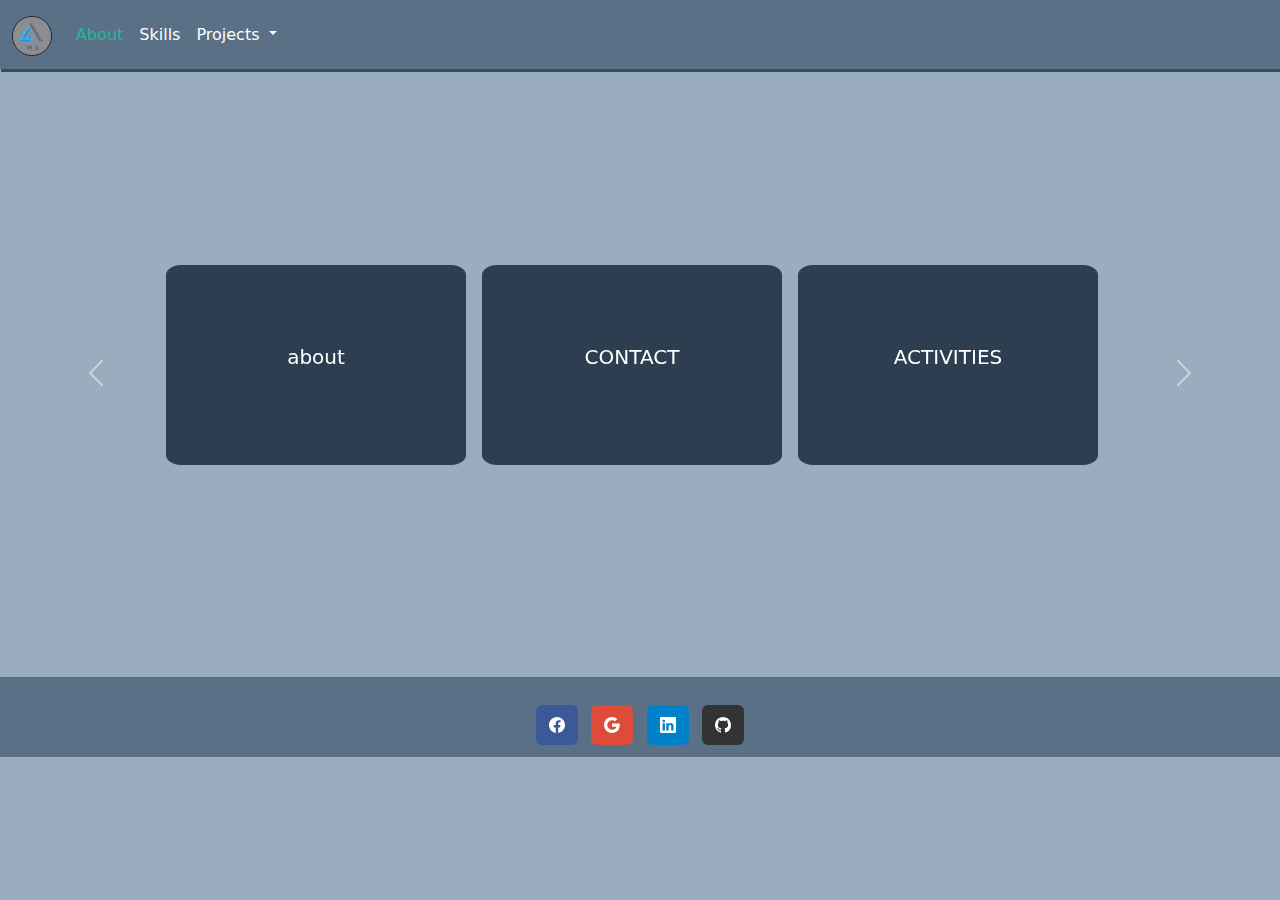
==== about.html @ b17279dc "edit media" ====
<!DOCTYPE html>
<html lang="en">
<head>
    <meta charset="UTF-8">
    <meta http-equiv="X-UA-Compatible" content="IE=edge">
    <meta name="viewport" content="width=device-width, initial-scale=1.0">
    <title>majdi's about</title>

    <link
    rel="stylesheet"
    href="https://cdn.jsdelivr.net/npm/bootstrap@5.3.0-alpha1/dist/css/bootstrap.min.css"/>
   

<link rel="stylesheet" href="css/about.css">

</head>
<body>
    <nav id="nav00" class="navbar navbar-expand-lg" style="background: #597086; color: #1abc9c;">
        <div class="container-fluid">
            <a id="logo0" class="navbar-brand" href="my-first-portfolio.html">
                <img src="images/MS (2).png" alt="" width="40" height="40" class="d-inline-block align-text-top border border-dark rounded-circle">
              
              </a>
          <button class="navbar-toggler" type="button" data-bs-toggle="collapse" data-bs-target="#navbarSupportedContent" aria-controls="navbarSupportedContent" aria-expanded="false" aria-label="Toggle navigation" style="background: #1abc9c;" >
            <span class="navbar-toggler-icon"></span>
          </button>
          <div class="collapse navbar-collapse" id="navbarSupportedContent">
            <ul class="navbar-nav me-auto mb-2 mb-lg-0">
              <li class="nav-item">
                <a  class="nav-link active cc0" aria-current="page" href="#" id="About0">About</a>
              </li>
              <li class="nav-item">
                <a class="nav-link" href="skills.html"  id="Skills0">Skills</a>
              </li>
              <li class="nav-item dropdown" >
                <a id="Projects0"  class="nav-link dropdown-toggle" href="#" id="navbarDropdown" role="button" data-bs-toggle="dropdown" aria-expanded="false" >
                 Projects
                </a>
                <ul  class="dropdown-menu" aria-labelledby="navbarDropdown" >
                  <li><a style="color: #1abc9c;" class="dropdown-item" href="#">Action</a></li>
                  <li><a style="color: #1abc9c;" class="dropdown-item" href="#">Another action</a></li>
                  <li><hr style="background: #2c3e50; color: #1abc9c;" class="dropdown-divider"></li>
                  <li><a style="color: #1abc9c;" class="dropdown-item" href="#">Something else here</a></li>
                </ul>
              </li>
              <li class="nav-item" >
                <a style="color: #1abc9c;" class="nav-link disabled" href="#" tabindex="-1" aria-disabled="true"></a>
              </li>
            </ul>

           


            <form class="d-flex">

              </form>

          </div>
        </div>
      </nav> 

      
     <!-- main -->
      <div class="container001">


       

          <div id="carouselExample" class="carousel slide">
            <div class="carousel-inner">
              <div class="carousel-item active">
                <div  class="container000 d-flex justify-content-center align-items-center ">
                 

                  <div id="container000about" class="d-flex ">
                    <div id="cards001" class="d-flex">


                      <div class="flip-card mb-3">
                  
                          <div class="flip-card-inner">
                  
                  
                            <div class="flip001 flip-card-front d-flex  justify-content-center align-items-center">
                              <p class="fs-5">about</p>
                            </div>
                  
                            
                            <div class="flip-card-back ">
                              <h2 class="border-bottom border-dark">about</h2>
                              <p class=""> <strong>DOB: </strong> August 17, 1997</p>
                              <p class=""><strong>Status: </strong> Single </p>
                              <p class=""><strong>Lives in </strong> Az Zarqa'</p>
                            </div>
                  
                            
                          </div>
                        </div>
                      
                        <div class="flip-card mb-3">
                  
                          <div class="flip-card-inner">
                  
                  
                            <div class="flip001 flip-card-front d-flex  justify-content-center align-items-center">
                              <p class="fs-5">CONTACT</p>
                            </div>
                  
                  
                            <div class="flip-card-back mb-2">
                          

                                <h2 class="border-bottom border-dark">CONTACT</h2>
            
                                <div id="about-contact00" class="fs-5 d-flex flex-column ps-4">
                                <div class="d-flex ">
                                  <p class="me-2"><strong>PHONE: </strong></p>
                                  <a class="contactlinl0 ms-3" href="tel:+962799855850">+962799855850</a>
                                </div>
                              
                                <div class="d-flex ">
                                  <p class="me-2"> <strong>LinkedIn:</strong></p>
                                  <a class="contactlinl0 ms-1" href="https://www.linkedin.com/in/majdishomali-
                                  b7a5bb1b9">LinkedIn</a>
                                </div>
              
                                <div class="d-flex  ">
                                  <p class="me-2"><strong>EMAIL:</strong></p>
                                  <a class="contactlinl0 ms-4" href="mailto:majdi.shomali.1997@gmail.com">send</a>
                                </div>
              
                              </div>
            
                            
                            </div>
                  
                            
                          </div>
                        </div>
                  
                        <div class="flip-card mb-3" >
                  
                          <div class="flip-card-inner" >
                  
                  
                            <div  class="flip001 flip-card-front d-flex  justify-content-center align-items-center">
                              <p class="fs-5">ACTIVITIES</p>
                            </div>
                  
                  
                            <div class="flip-card-back">
                            
                                <h2 class="border-bottom border-dark">ACTIVITIES</h2>
                                <div>
                                <p class=""><strong>Scout leader volunteer</strong></p>
                              
                               </div>
                            
                            </div>
                  
                            
                          </div>
                        </div>
                  
                  
                      </div>



                </div>



                  </div> 
              </div>



              <div class="carousel-item">
                <div class="container000 d-flex justify-content-center align-items-center ">
                  <div id="container000about" class="d-flex ">
                    <div id="cards001" class="d-flex">


                      <div class="flip-card mb-3">
                  
                          <div class="flip-card-inner">
                  
                  
                            <div class="flip001 flip-card-front d-flex  justify-content-center align-items-center">
                              <p class="fs-5">EDUCATION</p>
                            </div>
                  
                  
                            <div class="flip-card-back ">
                              <h2 class="border-bottom border-dark">EDUCATION</h2>
                              <p class=""><strong>The Hashemite University</strong> 2015 - 2020</p>
                              <p class="">Bachelor of Science in Mechanical Engineering</p>
                              <p class="mb-4">GPA: 3.23 / 4.00</p>
                            </div>
                  
                            
                          </div>
                        </div>
                      
                        <div class="flip-card mb-3">
                  
                          <div class="flip-card-inner">
                  
                  
                            <div class="flip001 flip-card-front d-flex  justify-content-center align-items-center">
                              <p class="fs-5">EDUCATION</p>
                            </div>
                  
                  
                            <div class="flip-card-back">
                              <h2 class="border-bottom border-dark">EDUCATION</h2>
                              <p class=""><strong>Orange Coding Academy</strong> 2023 - 2024</p>
                              <p class="">Web development</p>
                            </div>
                  
                            
                          </div>
                        </div>
                  
                    
                  
                  
                      </div>



                </div>

                 </div> 
              </div>

            
            </div>


            <button  class="carousel-control-prev" type="button" data-bs-target="#carouselExample" data-bs-slide="prev">
              <span  class="carousel-control-prev-icon" aria-hidden="true"></span>
              <span class="visually-hidden">Previous</span>
            </button>
            <button class="carousel-control-next" type="button" data-bs-target="#carouselExample" data-bs-slide="next">
              <span class="carousel-control-next-icon" aria-hidden="true"></span>
              <span class="visually-hidden">Next</span>
            </button>
          </div>
          
          
            
    
    
    
    
         <!-- footer-->
         <footer class="text-center" style="background: #597086; height: 5rem;">
          <!-- Grid container -->
          <div class="container p-4 pb-0"  >
            <!-- Section: Social media -->
            <section class="mb-4">
              <!-- Facebook -->
              <a id="facebook00"
              target="_blank"
                class="btn text-white btn-floating m-1 pb-2"
                style="background-color: #3b5998;"
                href="https://www.facebook.com/Majdi.shomali4?mibextid=ZbWKwL"
                role="button">
    
                <svg xmlns="http://www.w3.org/2000/svg" width="16" height="16" fill="currentColor" class="bi bi-facebook" viewBox="0 0 16 16">
                  <path d="M16 8.049c0-4.446-3.582-8.05-8-8.05C3.58 0-.002 3.603-.002 8.05c0 4.017 2.926 7.347 6.75 7.951v-5.625h-2.03V8.05H6.75V6.275c0-2.017 1.195-3.131 3.022-3.131.876 0 1.791.157 1.791.157v1.98h-1.009c-.993 0-1.303.621-1.303 1.258v1.51h2.218l-.354 2.326H9.25V16c3.824-.604 6.75-3.934 6.75-7.951z"/>
                </svg>
    
            </a>
        
            
              <!-- Google -->
              <a
              target="_blank"
                class="btn text-white btn-floating m-1 pb-2"
                style="background-color: #dd4b39;"
                href="mailto:majdi.shomali.1997@gmail.com"
                role="button"
                ><svg xmlns="http://www.w3.org/2000/svg" width="16" height="16" fill="currentColor" class="bi bi-google" viewBox="0 0 16 16">
                  <path d="M15.545 6.558a9.42 9.42 0 0 1 .139 1.626c0 2.434-.87 4.492-2.384 5.885h.002C11.978 15.292 10.158 16 8 16A8 8 0 1 1 8 0a7.689 7.689 0 0 1 5.352 2.082l-2.284 2.284A4.347 4.347 0 0 0 8 3.166c-2.087 0-3.86 1.408-4.492 3.304a4.792 4.792 0 0 0 0 3.063h.003c.635 1.893 2.405 3.301 4.492 3.301 1.078 0 2.004-.276 2.722-.764h-.003a3.702 3.702 0 0 0 1.599-2.431H8v-3.08h7.545z"/>
                </svg></a>
        
        
              <!-- Linkedin -->
              <a
              target="_blank"
                class="btn text-white btn-floating m-1 pb-2"
                style="background-color: #0082ca;"
                href="https://www.linkedin.com/in/majdi-shomali-b7a5bb1b9"
                role="button"
                ><svg xmlns="http://www.w3.org/2000/svg" width="16" height="16" fill="currentColor" class="bi bi-linkedin" viewBox="0 0 16 16">
                  <path d="M0 1.146C0 .513.526 0 1.175 0h13.65C15.474 0 16 .513 16 1.146v13.708c0 .633-.526 1.146-1.175 1.146H1.175C.526 16 0 15.487 0 14.854V1.146zm4.943 12.248V6.169H2.542v7.225h2.401zm-1.2-8.212c.837 0 1.358-.554 1.358-1.248-.015-.709-.52-1.248-1.342-1.248-.822 0-1.359.54-1.359 1.248 0 .694.521 1.248 1.327 1.248h.016zm4.908 8.212V9.359c0-.216.016-.432.08-.586.173-.431.568-.878 1.232-.878.869 0 1.216.662 1.216 1.634v3.865h2.401V9.25c0-2.22-1.184-3.252-2.764-3.252-1.274 0-1.845.7-2.165 1.193v.025h-.016a5.54 5.54 0 0 1 .016-.025V6.169h-2.4c.03.678 0 7.225 0 7.225h2.4z"/>
                </svg></a>
              <!-- Github -->
              <a
              target="_blank"
                class="btn text-white btn-floating m-1 pb-2"
                style="background-color: #333333;"
                href="https://github.com/majdiShomali"
                role="button"
                ><svg xmlns="http://www.w3.org/2000/svg" width="16" height="16" fill="currentColor" class="bi bi-github" viewBox="0 0 16 16">
                  <path d="M8 0C3.58 0 0 3.58 0 8c0 3.54 2.29 6.53 5.47 7.59.4.07.55-.17.55-.38 0-.19-.01-.82-.01-1.49-2.01.37-2.53-.49-2.69-.94-.09-.23-.48-.94-.82-1.13-.28-.15-.68-.52-.01-.53.63-.01 1.08.58 1.23.82.72 1.21 1.87.87 2.33.66.07-.52.28-.87.51-1.07-1.78-.2-3.64-.89-3.64-3.95 0-.87.31-1.59.82-2.15-.08-.2-.36-1.02.08-2.12 0 0 .67-.21 2.2.82.64-.18 1.32-.27 2-.27.68 0 1.36.09 2 .27 1.53-1.04 2.2-.82 2.2-.82.44 1.1.16 1.92.08 2.12.51.56.82 1.27.82 2.15 0 3.07-1.87 3.75-3.65 3.95.29.25.54.73.54 1.48 0 1.07-.01 1.93-.01 2.2 0 .21.15.46.55.38A8.012 8.012 0 0 0 16 8c0-4.42-3.58-8-8-8z"/>
                </svg></a>
            </section>
            <!-- Section: Social media -->
          </div>
    
        </footer>



      </div>
     


    <script
    src="https://cdn.jsdelivr.net/npm/bootstrap@5.3.0-alpha1/dist/js/bootstrap.bundle.min.js"
    integrity="sha384-w76AqPfDkMBDXo30jS1Sgez6pr3x5MlQ1ZAGC+nuZB+EYdgRZgiwxhTBTkF7CXvN"
    crossorigin="anonymous"
  ></script>
</body>
</html>
---- css/about.css ----
body{
    background:#385f8383; 
    height: 100vh;
}
#logo0{
    color: #fcfffe;   
}
#nav00{
    box-shadow: 2px 2px 0px 1px rgb(49, 79, 96);
}
#About0{
    color: #1abc9c;    
}
#Projects0{
    color: #fcfffe;      
}
#Skills0{
    color: #fcfffe;    
}
#logo0:hover{
    color: #1abc9c; 
}
#About0:hover{
    color: #1abc9c;   
}
#Projects0:hover{
    color: #1abc9c;       
}
#Skills0:hover{
    color: #1abc9c;   
}
#copy00:hover{
    color: #1abc9c;     
}


.about-box{
   box-shadow: 2px 2px 0 1px rgb(41, 39, 39);
   border-left: 1px solid #000000;
   border-top: 1px solid #000000;
   background: linear-gradient(#2c3e5083,#2c3e50);
   border-radius: 2%;

}

h2{
    color: #f8f8f8;
}

p{
    color: #ffffff;
}

 .container001 a{
    text-decoration: none;
    
 }  
.container000{
    /* background: linear-gradient(#607c9783,#3d52687d); */
    width: 100%;
    height: 40rem;
    }

    .contactlinl0:hover{
        color: #1abc9c;  
    }






    

    .flip-card {
        background-color: transparent;
        width: 300px;
        height: 200px;
        perspective: 1000px; /* Remove this if you don't want the 3D effect */
        margin-right: 1rem;
      }
      
      /* This container is needed to position the front and back side */
      .flip-card-inner {
        position: relative;
        width: 100%;
        height: 100%;
        text-align: center;
        transition: transform 0.8s;
        transform-style: preserve-3d;
       
      }
      
      /* Do an horizontal flip when you move the mouse over the flip box container */
      .flip-card:hover .flip-card-inner {
        transform: rotateY(180deg);
      }
      
      /* Position the front and back side */
      .flip-card-front, .flip-card-back {
        position: absolute;
        width: 100%;
        height: 100%;
        -webkit-backface-visibility: hidden; /* Safari */
        backface-visibility: hidden;
        border-radius: 5%;
      
      }
      
      /* Style the front side (fallback if image is missing) */
      .flip-card-front {
        background-color: #bbb;
        color: black;
      }
      
      /* Style the back side */
      .flip-card-back {
        background-color: #2c3e5083;
        color: white;
        transform: rotateY(180deg);
      }


.flip001{
    background: #2c3e50;
}
.flip001 p{
color: white;
}


















    @media (min-width:100px) and (max-width:1000px){
     
        #about-contact00{
            display: flex;
            flex-direction: column; 
          
        }  

        #about-contact00 div{
         margin: 1rem;
         font-size: medium;
         margin: 0;
        }  
        #about-contact00 div a{
            margin: 0;
            font-size: medium;
           }  
           #about-contact00 div p{
            font-size: medium;
            margin: 0;
           } 
      #cards001{
        flex-direction: column;
      }

      .flip-card {
        width: 250px;
        height: 150px;
      }

       }
       @media (min-width:1001px){
        .container000{
        height: 38rem;
        }
       }
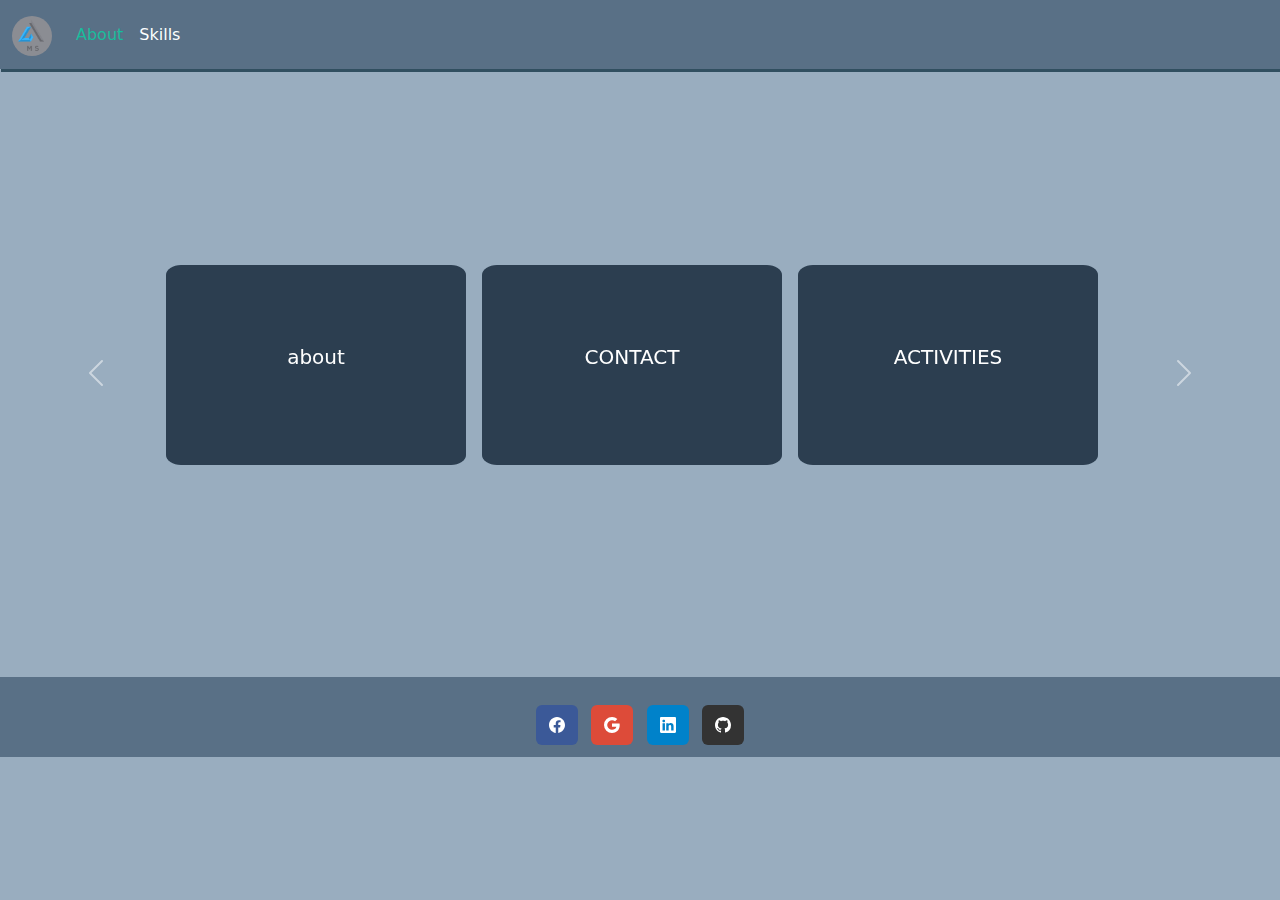
==== commit c1eed8b7: "edit the links" ====
--- a/about.html
+++ b/about.html
@@ -17,8 +17,8 @@
 <body>
     <nav id="nav00" class="navbar navbar-expand-lg" style="background: #597086; color: #1abc9c;">
         <div class="container-fluid">
-            <a id="logo0" class="navbar-brand" href="my-first-portfolio.html">
-                <img src="images/MS (2).png" alt="" width="40" height="40" class="d-inline-block align-text-top border border-dark rounded-circle">
+            <a id="logo0" class="navbar-brand" href="index.html">
+                <img id="logo_image" src="images/MS (2).png" alt="" width="40" height="40" class="d-inline-block align-text-top ">
               
               </a>
           <button class="navbar-toggler" type="button" data-bs-toggle="collapse" data-bs-target="#navbarSupportedContent" aria-controls="navbarSupportedContent" aria-expanded="false" aria-label="Toggle navigation" style="background: #1abc9c;" >
@@ -27,21 +27,13 @@
           <div class="collapse navbar-collapse" id="navbarSupportedContent">
             <ul class="navbar-nav me-auto mb-2 mb-lg-0">
               <li class="nav-item">
-                <a  class="nav-link active cc0" aria-current="page" href="#" id="About0">About</a>
+                <a  class="nav-link active cc0" aria-current="page" href="about.html" id="About0">About</a>
               </li>
               <li class="nav-item">
                 <a class="nav-link" href="skills.html"  id="Skills0">Skills</a>
               </li>
               <li class="nav-item dropdown" >
-                <a id="Projects0"  class="nav-link dropdown-toggle" href="#" id="navbarDropdown" role="button" data-bs-toggle="dropdown" aria-expanded="false" >
-                 Projects
-                </a>
-                <ul  class="dropdown-menu" aria-labelledby="navbarDropdown" >
-                  <li><a style="color: #1abc9c;" class="dropdown-item" href="#">Action</a></li>
-                  <li><a style="color: #1abc9c;" class="dropdown-item" href="#">Another action</a></li>
-                  <li><hr style="background: #2c3e50; color: #1abc9c;" class="dropdown-divider"></li>
-                  <li><a style="color: #1abc9c;" class="dropdown-item" href="#">Something else here</a></li>
-                </ul>
+                <!-- <a class="nav-link" href="Projects.html"  id="Projects0">Projects</a> -->
               </li>
               <li class="nav-item" >
                 <a style="color: #1abc9c;" class="nav-link disabled" href="#" tabindex="-1" aria-disabled="true"></a>
--- a/css/about.css
+++ b/css/about.css
@@ -20,6 +20,7 @@
 #logo0:hover{
     color: #1abc9c; 
 }
+
 #About0:hover{
     color: #1abc9c;   
 }
@@ -32,7 +33,12 @@
 #copy00:hover{
     color: #1abc9c;     
 }
-
+#logo_image{
+    border-radius: 50%;
+}
+#logo_image:hover{
+    border: 2px solid #1abc9c;
+}
 
 .about-box{
    box-shadow: 2px 2px 0 1px rgb(41, 39, 39);
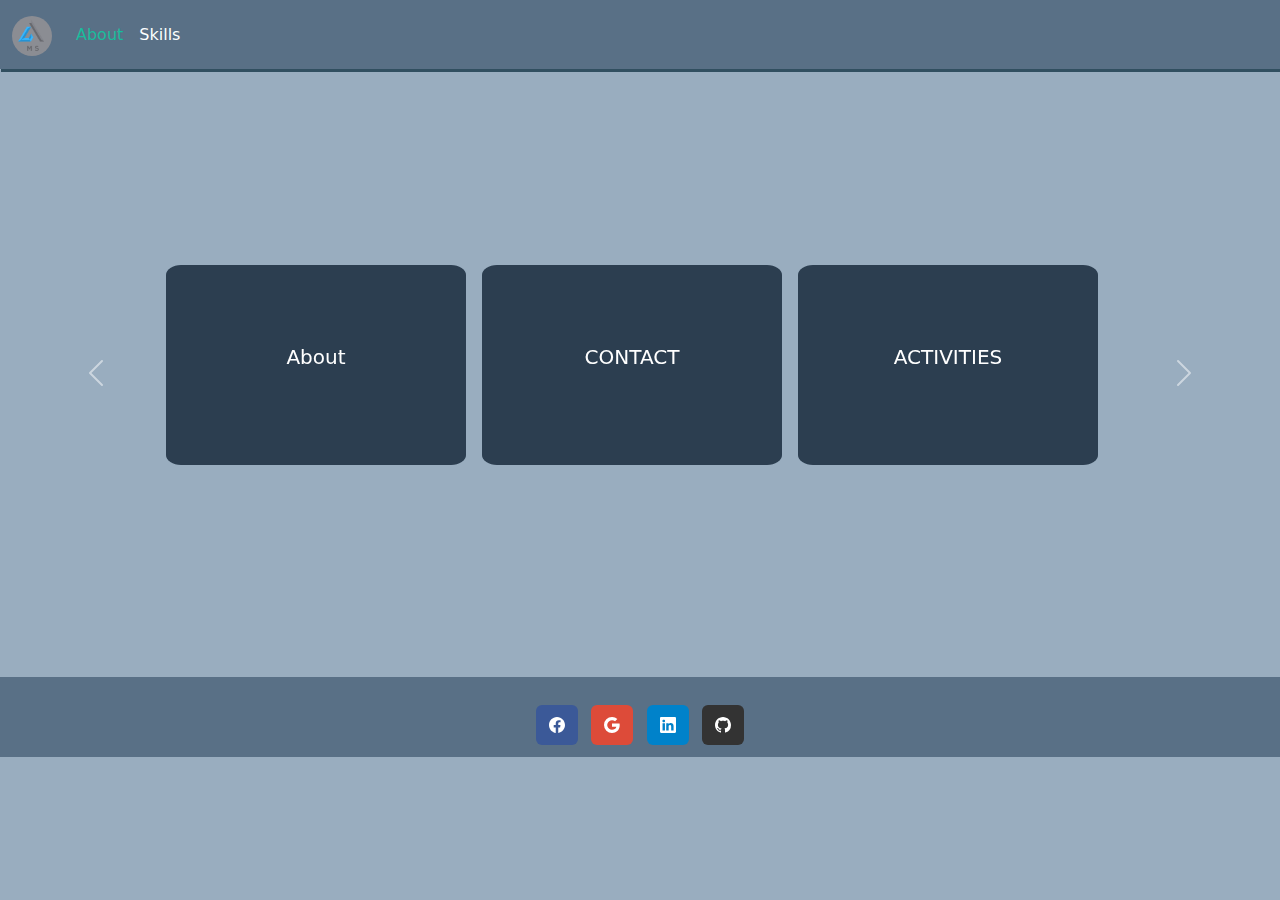
==== commit b2fde743: "add live code" ====
--- a/about.html
+++ b/about.html
@@ -74,7 +74,7 @@
                   
                   
                             <div class="flip001 flip-card-front d-flex  justify-content-center align-items-center">
-                              <p class="fs-5">about</p>
+                              <p class="fs-5">About</p>
                             </div>
                   
                             
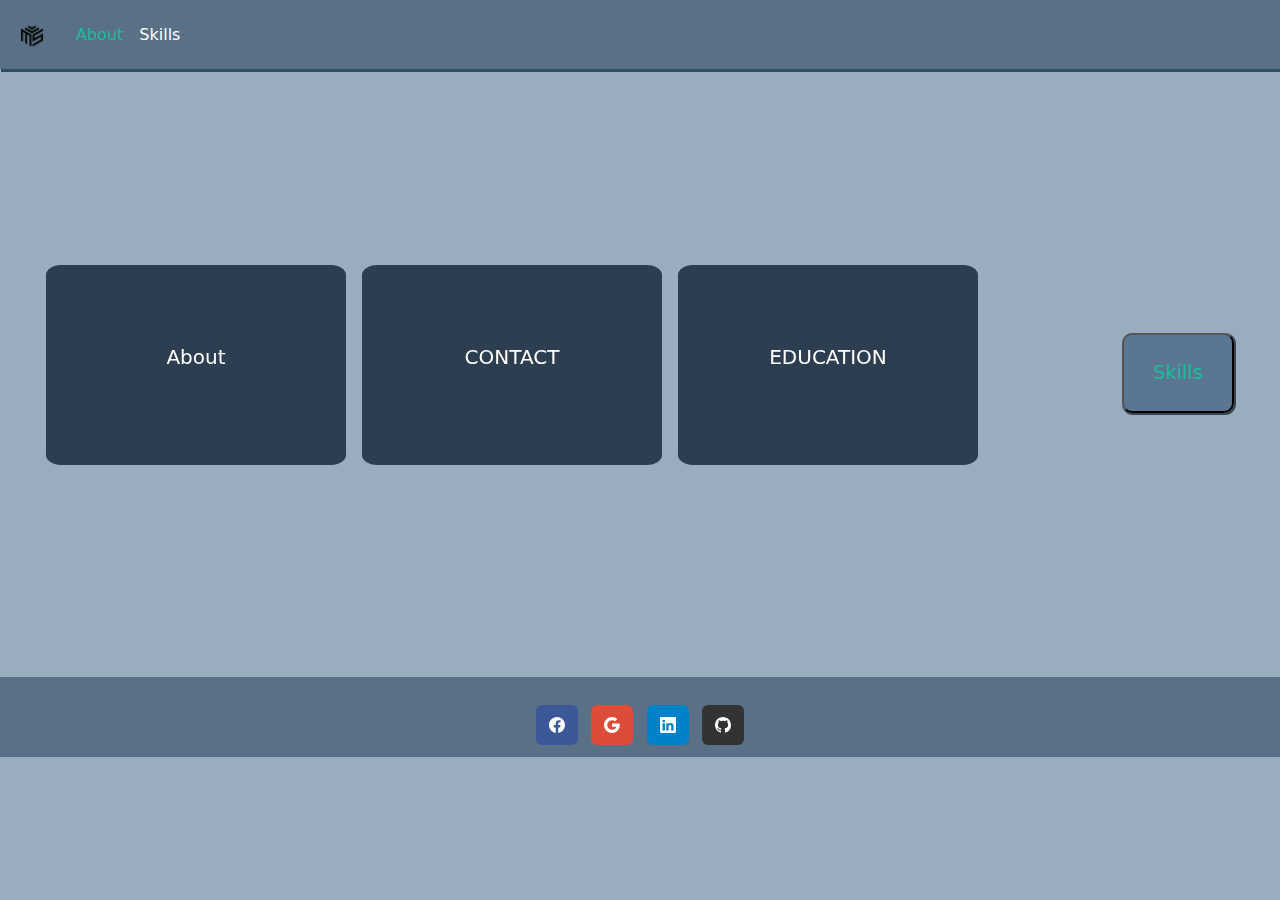
==== commit f42eb463: "modify the code" ====
--- a/about.html
+++ b/about.html
@@ -10,7 +10,7 @@
     rel="stylesheet"
     href="https://cdn.jsdelivr.net/npm/bootstrap@5.3.0-alpha1/dist/css/bootstrap.min.css"/>
    
-
+    <link href="https://unpkg.com/aos@2.3.1/dist/aos.css" rel="stylesheet">
 <link rel="stylesheet" href="css/about.css">
 
 </head>
@@ -18,7 +18,7 @@
     <nav id="nav00" class="navbar navbar-expand-lg" style="background: #597086; color: #1abc9c;">
         <div class="container-fluid">
             <a id="logo0" class="navbar-brand" href="index.html">
-                <img id="logo_image" src="images/MS (2).png" alt="" width="40" height="40" class="d-inline-block align-text-top ">
+                <img id="logo_image" src="images/logo.png" alt="" width="40" height="40" class="d-inline-block align-text-top ">
               
               </a>
           <button class="navbar-toggler" type="button" data-bs-toggle="collapse" data-bs-target="#navbarSupportedContent" aria-controls="navbarSupportedContent" aria-expanded="false" aria-label="Toggle navigation" style="background: #1abc9c;" >
@@ -56,37 +56,31 @@
       <div class="container001">
 
 
-       
-
-          <div id="carouselExample" class="carousel slide">
-            <div class="carousel-inner">
-              <div class="carousel-item active">
+      
                 <div  class="container000 d-flex justify-content-center align-items-center ">
                  
 
-                  <div id="container000about" class="d-flex ">
-                    <div id="cards001" class="d-flex">
-
-
-                      <div class="flip-card mb-3">
-                  
-                          <div class="flip-card-inner">
-                  
-                  
-                            <div class="flip001 flip-card-front d-flex  justify-content-center align-items-center">
+                  <div  id="container000about" class="d-flex ">
+                    <div  id="cards001" class="d-flex">
+
+
+                      <div  class="flip-card mb-3">
+                  
+                          <div   class="flip-card-inner">
+                                    
+                            <div  class="flip001 flip-card-front d-flex  justify-content-center align-items-center">
                               <p class="fs-5">About</p>
                             </div>
-                  
-                            
-                            <div class="flip-card-back ">
-                              <h2 class="border-bottom border-dark">about</h2>
+                             
+                            <div  class="flip-card-back ">
+                              <h2 class="border-bottom border-dark">About</h2>
                               <p class=""> <strong>DOB: </strong> August 17, 1997</p>
                               <p class=""><strong>Status: </strong> Single </p>
                               <p class=""><strong>Lives in </strong> Az Zarqa'</p>
-                            </div>
-                  
-                            
-                          </div>
+                            </div>                 
+                            
+                          </div>
+
                         </div>
                       
                         <div class="flip-card mb-3">
@@ -106,7 +100,7 @@
             
                                 <div id="about-contact00" class="fs-5 d-flex flex-column ps-4">
                                 <div class="d-flex ">
-                                  <p class="me-2"><strong>PHONE: </strong></p>
+                                  <p class="me-1"><strong>PHONE: </strong></p>
                                   <a class="contactlinl0 ms-3" href="tel:+962799855850">+962799855850</a>
                                 </div>
                               
@@ -134,77 +128,10 @@
                   
                           <div class="flip-card-inner" >
                   
-                  
                             <div  class="flip001 flip-card-front d-flex  justify-content-center align-items-center">
-                              <p class="fs-5">ACTIVITIES</p>
-                            </div>
-                  
-                  
-                            <div class="flip-card-back">
-                            
-                                <h2 class="border-bottom border-dark">ACTIVITIES</h2>
-                                <div>
-                                <p class=""><strong>Scout leader volunteer</strong></p>
-                              
-                               </div>
-                            
-                            </div>
-                  
-                            
-                          </div>
-                        </div>
-                  
-                  
-                      </div>
-
-
-
-                </div>
-
-
-
-                  </div> 
-              </div>
-
-
-
-              <div class="carousel-item">
-                <div class="container000 d-flex justify-content-center align-items-center ">
-                  <div id="container000about" class="d-flex ">
-                    <div id="cards001" class="d-flex">
-
-
-                      <div class="flip-card mb-3">
-                  
-                          <div class="flip-card-inner">
-                  
-                  
-                            <div class="flip001 flip-card-front d-flex  justify-content-center align-items-center">
                               <p class="fs-5">EDUCATION</p>
                             </div>
-                  
-                  
-                            <div class="flip-card-back ">
-                              <h2 class="border-bottom border-dark">EDUCATION</h2>
-                              <p class=""><strong>The Hashemite University</strong> 2015 - 2020</p>
-                              <p class="">Bachelor of Science in Mechanical Engineering</p>
-                              <p class="mb-4">GPA: 3.23 / 4.00</p>
-                            </div>
-                  
-                            
-                          </div>
-                        </div>
-                      
-                        <div class="flip-card mb-3">
-                  
-                          <div class="flip-card-inner">
-                  
-                  
-                            <div class="flip001 flip-card-front d-flex  justify-content-center align-items-center">
-                              <p class="fs-5">EDUCATION</p>
-                            </div>
-                  
-                  
+
                             <div class="flip-card-back">
                               <h2 class="border-bottom border-dark">EDUCATION</h2>
                               <p class=""><strong>Orange Coding Academy</strong> 2023 - 2024</p>
@@ -215,32 +142,32 @@
                           </div>
                         </div>
                   
-                    
-                  
-                  
+                        <div class="container00 d-flex align-items-center justify-content-center">
+
+                          <div class="content0">
+                          <div class="text0">
+                            <button ><a href="skills.html">Skills</a></button>
+                          </div>
+                       
+                          </div>
+                          
+                          
+                            </div> 
                       </div>
 
-
+                           
+            </div>
+
+       
 
                 </div>
 
-                 </div> 
-              </div>
-
-            
-            </div>
-
-
-            <button  class="carousel-control-prev" type="button" data-bs-target="#carouselExample" data-bs-slide="prev">
-              <span  class="carousel-control-prev-icon" aria-hidden="true"></span>
-              <span class="visually-hidden">Previous</span>
-            </button>
-            <button class="carousel-control-next" type="button" data-bs-target="#carouselExample" data-bs-slide="next">
-              <span class="carousel-control-next-icon" aria-hidden="true"></span>
-              <span class="visually-hidden">Next</span>
-            </button>
-          </div>
-          
+
+              
+
+    
+  
+            
           
             
     
@@ -310,7 +237,7 @@
 
       </div>
      
-
+      <script src="https://unpkg.com/aos@2.3.1/dist/aos.js"></script>
 
     <script
     src="https://cdn.jsdelivr.net/npm/bootstrap@5.3.0-alpha1/dist/js/bootstrap.bundle.min.js"
--- a/css/about.css
+++ b/css/about.css
@@ -59,6 +59,7 @@
 
  .container001 a{
     text-decoration: none;
+    color: white;
     
  }  
 .container000{
@@ -136,7 +137,38 @@
 
 
 
-
+.text0 button {
+    background: #385878a3;
+    box-shadow: 1px 1px 0px 1px #384551;
+    border-radius: 10px;
+    width: 7rem;
+    height: 5rem;
+    margin-left: 8rem;
+
+    
+}
+.text0 a {
+   text-decoration: none;
+   color:  #1abc9c;
+   font-size: larger;
+   animation: button00 2s ease-in-out infinite;
+   stroke: #1abc9c;
+}
+
+.text0 button:hover {
+  scale: 1.2;
+  transition-duration: 1s;
+  letter-spacing: 0.2em;
+}
+
+@keyframes button00{
+
+    0%{color:  #1abc9c;}
+    30%{color:  #25b17e;}
+    60%{color: #12486c;}
+   90%{color:  #1c0fa5;}
+
+     }
 
 
 
@@ -181,6 +213,13 @@
         height: 150px;
       }
 
+      .text0 button {
+                   
+        margin-left: 0rem;
+        
+    }
+
+
        }
        @media (min-width:1001px){
         .container000{
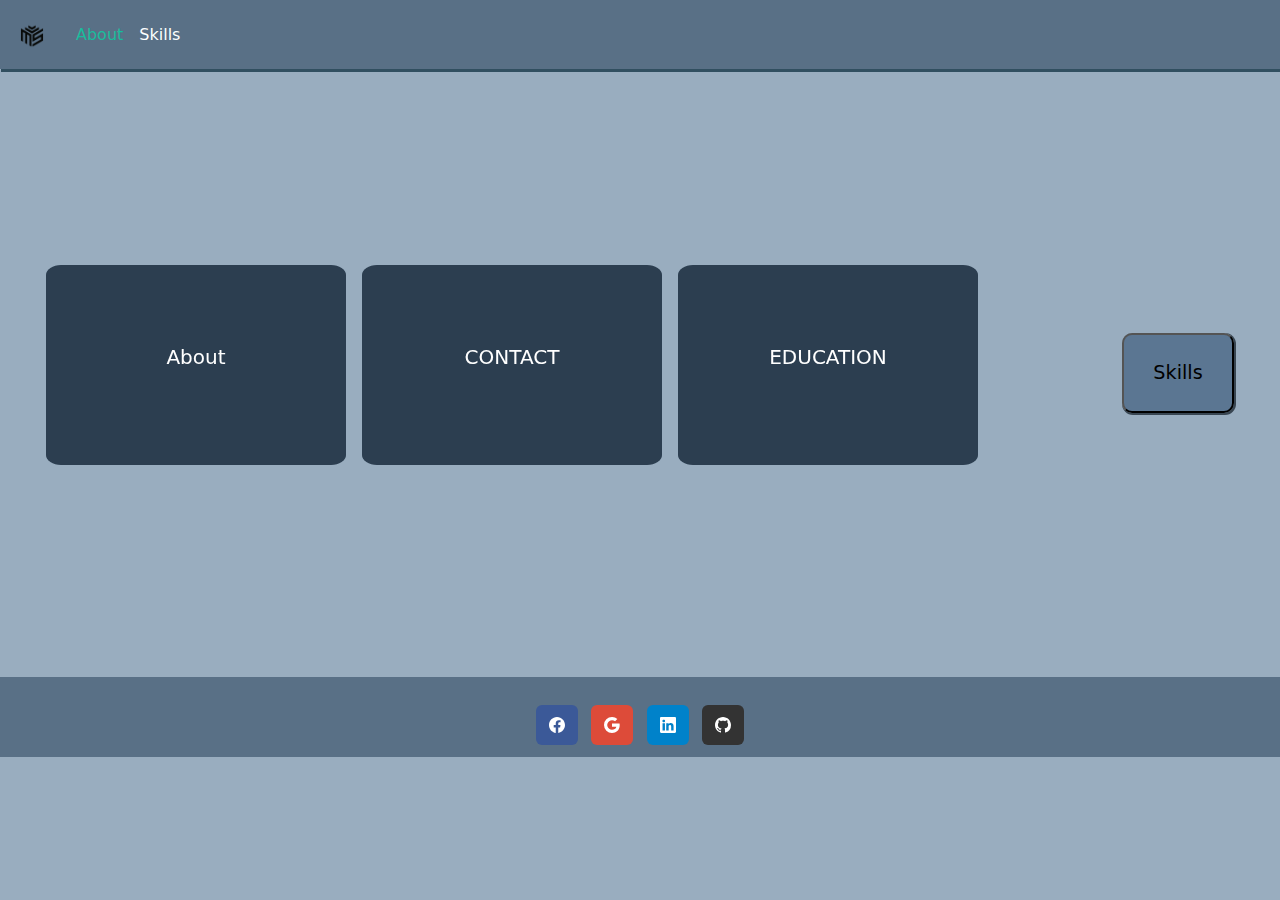
==== commit c3cb5bc8: "edit the files" ====
--- a/about.html
+++ b/about.html
@@ -146,7 +146,7 @@
 
                           <div class="content0">
                           <div class="text0">
-                            <button ><a href="skills.html">Skills</a></button>
+                            <a href="skills.html"><button >Skills</button></a>
                           </div>
                        
                           </div>
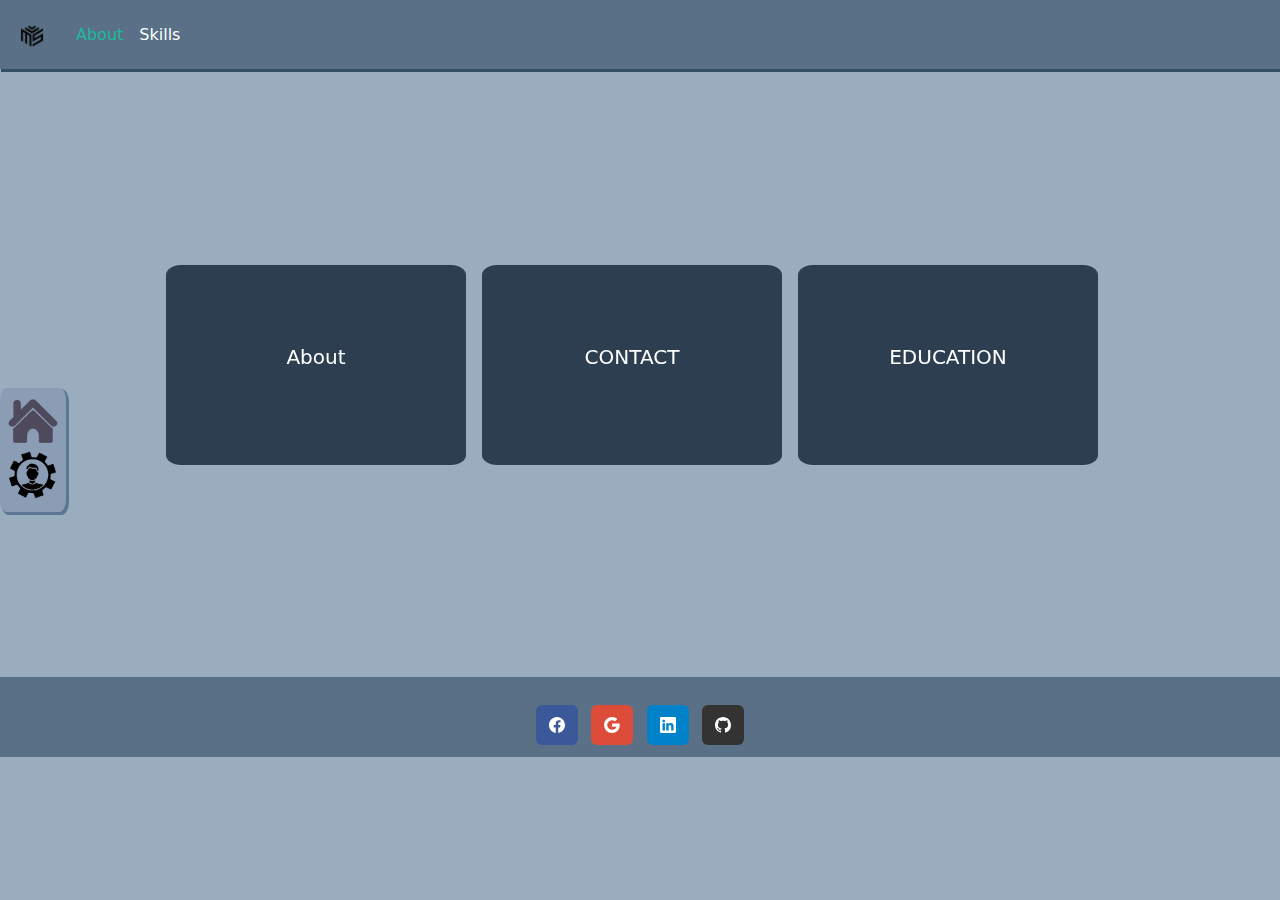
==== commit c56aa48f: "edit files" ====
--- a/about.html
+++ b/about.html
@@ -15,6 +15,13 @@
 
 </head>
 <body>
+
+
+
+
+
+
+
     <nav id="nav00" class="navbar navbar-expand-lg" style="background: #597086; color: #1abc9c;">
         <div class="container-fluid">
             <a id="logo0" class="navbar-brand" href="index.html">
@@ -54,7 +61,6 @@
       
      <!-- main -->
       <div class="container001">
-
 
       
                 <div  class="container000 d-flex justify-content-center align-items-center ">
@@ -142,27 +148,37 @@
                           </div>
                         </div>
                   
-                        <div class="container00 d-flex align-items-center justify-content-center">
-
-                          <div class="content0">
-                          <div class="text0">
-                            <a href="skills.html"><button >Skills</button></a>
-                          </div>
-                       
-                          </div>
-                          
-                          
-                            </div> 
+              
+
                       </div>
 
-                           
+           
             </div>
 
-       
+      
 
                 </div>
 
-
+                <div class="home-herosocials">
+
+
+                  <div class="home-herosocial">
+                    <a href="index.html" class="home-herosocial-icon-link" rel="noreferrer"
+                        target="_blank">
+                        <img width="50px"  src="images/home.png" alt="" class="home-herosocial-icon" />
+                    </a>
+                </div>
+
+             
+                  <div class="home-herosocial">
+                      <a href="skills.html"
+                          class="home-herosocial-icon-link home-herosocial-icon-link--bd-none" rel="noreferrer"
+                          target="_blank">
+                          <img width="50px"  src="images/skills.png" alt="" class="home-herosocial-icon" />
+                      </a>
+                  </div>
+              
+              </div>  
               
 
     
--- a/css/about.css
+++ b/css/about.css
@@ -147,7 +147,7 @@
 
     
 }
-.text0 a {
+.text0 button {
    text-decoration: none;
    color:  #1abc9c;
    font-size: larger;
@@ -225,4 +225,28 @@
         .container000{
         height: 38rem;
         }
-       }+       }
+
+       .home-herosocials {
+        position: absolute;
+        top: 50%;
+        transform: translateY(-50%);
+        background: #464f832a;
+        box-shadow: 2px 2px 0px 1px #385878a3;
+        padding: .5rem;
+      border-radius: 10%;
+    }
+
+    .home-herosocials div {
+      margin-bottom: 5px;
+    }
+    .home-herosocial:hover {
+       border: #1abc9c solid 2px; 
+        border-radius: 50%;
+      }
+    
+    @media only screen and (max-width: 56.25em) {
+        .home-herosocials {
+            display:none
+        }
+    }